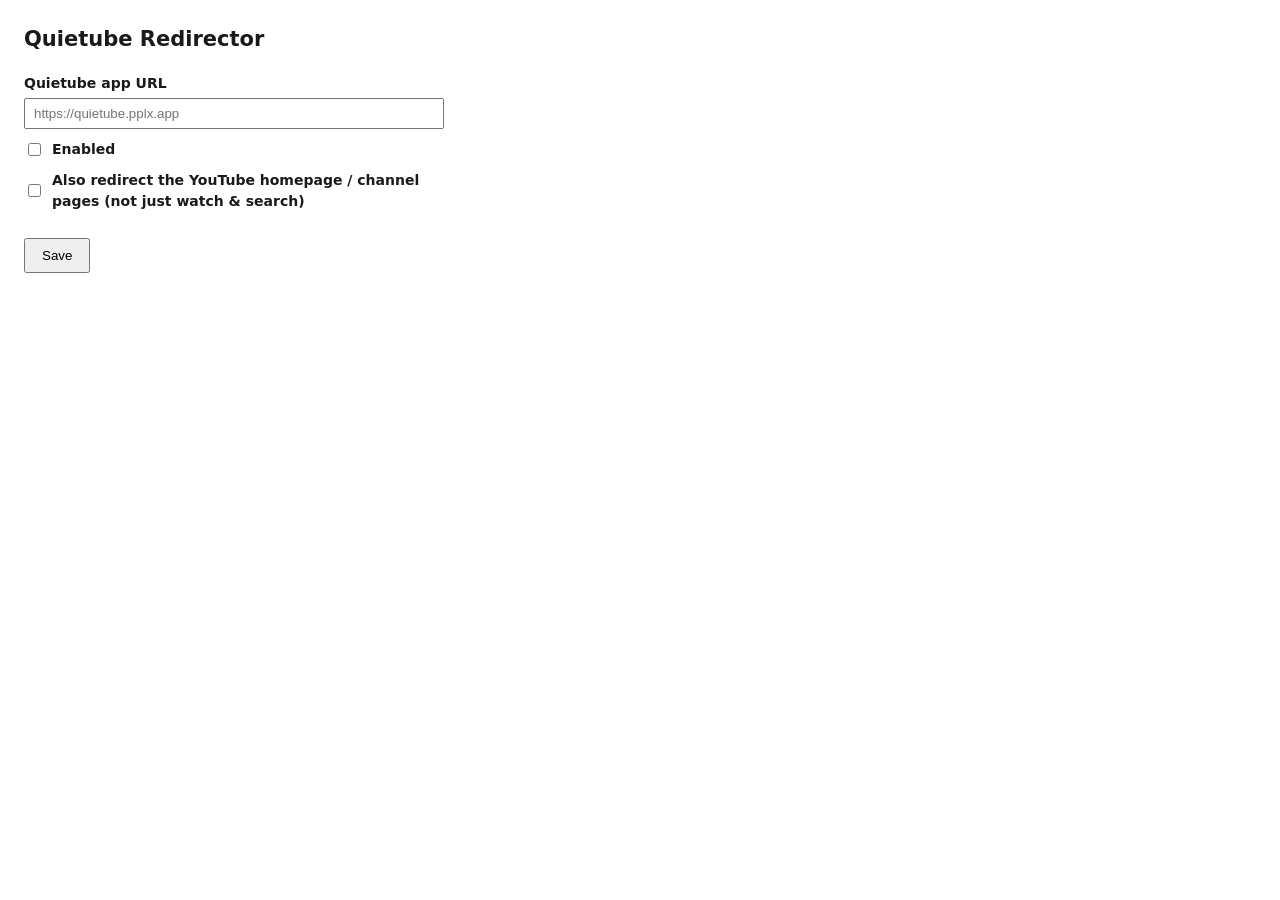
==== browser-extension/options.html @ 2385ab3e "Initial commit: Quietube web app, extension, docs Co-authored-by: Perplexity <noreply@perplexity.ai>" ====
<!DOCTYPE html>
<html lang="en">
<head>
<meta charset="utf-8" />
<title>Quietube Redirector — Options</title>
<style>
  body { font: 14px/1.5 -apple-system, system-ui, sans-serif; max-width: 420px; margin: 24px; color: #1a1a1a; }
  label { display: block; margin: 14px 0 4px; font-weight: 600; }
  input[type="text"] { width: 100%; padding: 6px 8px; box-sizing: border-box; }
  .row { display: flex; align-items: center; gap: 8px; margin: 10px 0; }
  button { margin-top: 16px; padding: 8px 16px; cursor: pointer; }
  .status { margin-top: 10px; font-size: 12px; color: #2a7a2a; height: 14px; }
</style>
</head>
<body>
  <h2>Quietube Redirector</h2>

  <label for="origin">Quietube app URL</label>
  <input id="origin" type="text" placeholder="https://quietube.pplx.app" />

  <div class="row">
    <input id="enabled" type="checkbox" />
    <label for="enabled" style="margin:0;">Enabled</label>
  </div>

  <div class="row">
    <input id="redirectHome" type="checkbox" />
    <label for="redirectHome" style="margin:0;">Also redirect the YouTube homepage / channel pages (not just watch &amp; search)</label>
  </div>

  <button id="save">Save</button>
  <div class="status" id="status"></div>

  <script src="options.js"></script>
</body>
</html>
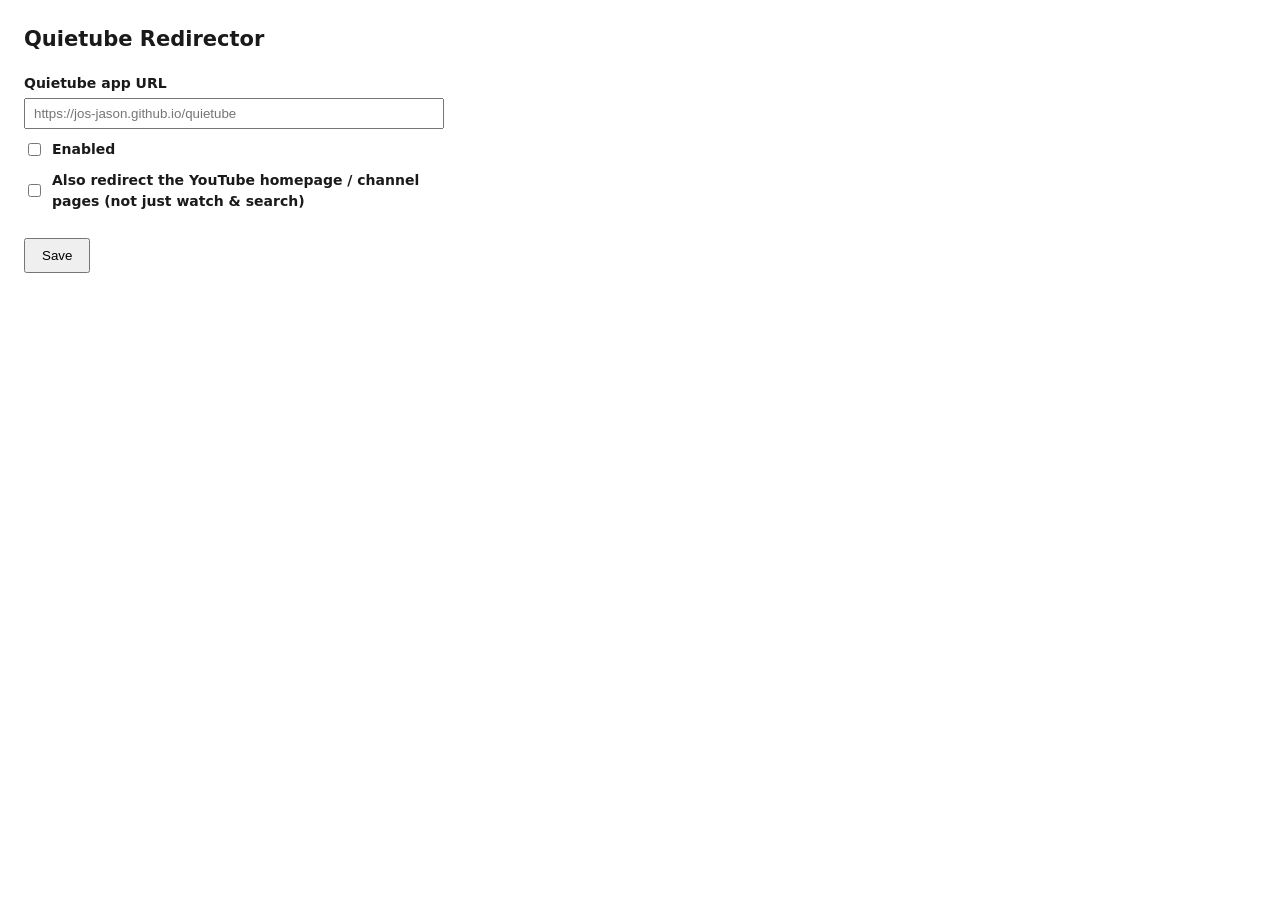
==== commit 93fd95f6: "Deploy web app to GitHub Pages and point extension at it Co-authored-by: Perplexity <noreply@perplex" ====
--- a/browser-extension/options.html
+++ b/browser-extension/options.html
@@ -16,7 +16,7 @@
   <h2>Quietube Redirector</h2>
 
   <label for="origin">Quietube app URL</label>
-  <input id="origin" type="text" placeholder="https://quietube.pplx.app" />
+  <input id="origin" type="text" placeholder="https://jos-jason.github.io/quietube" />
 
   <div class="row">
     <input id="enabled" type="checkbox" />
